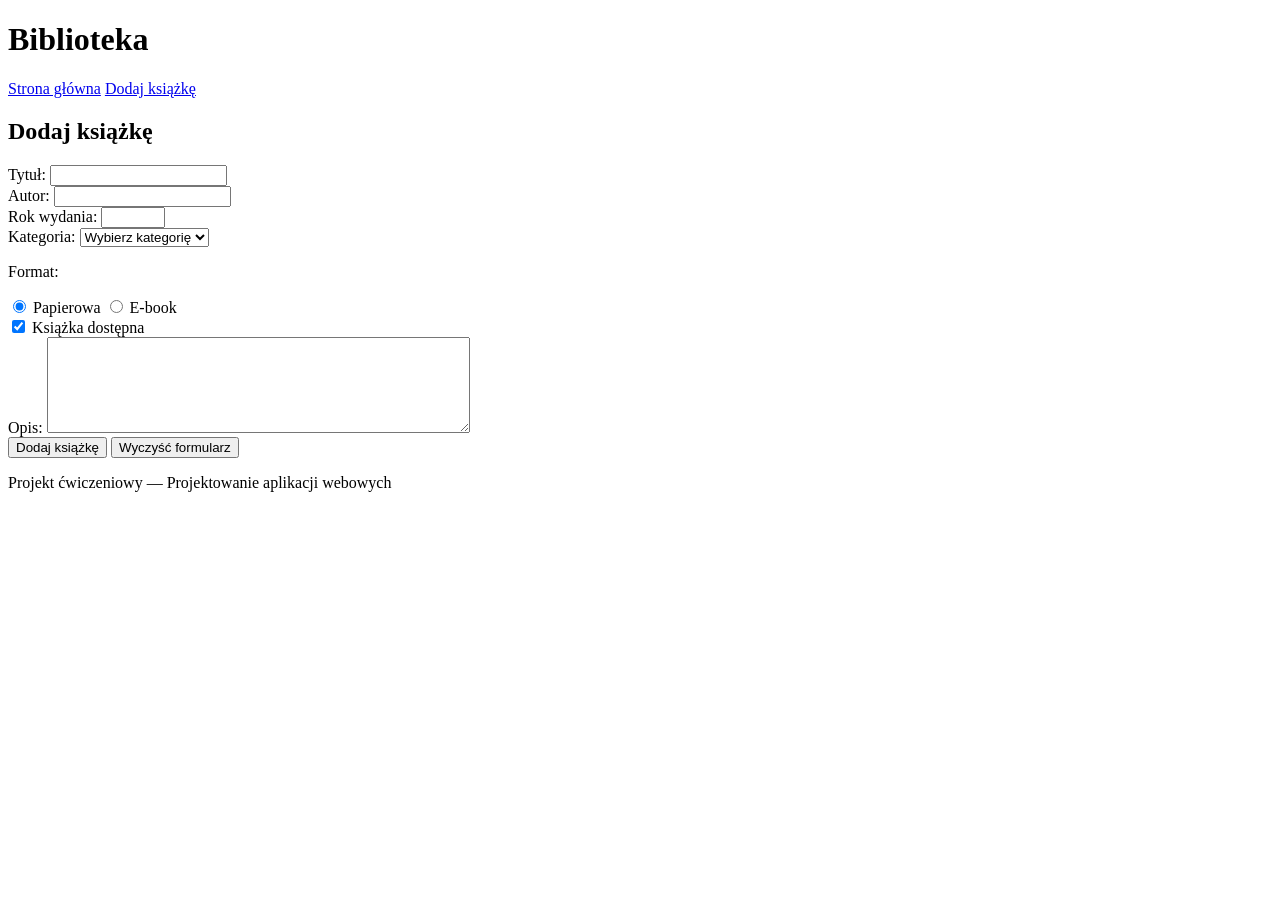
==== frontend/add_book.html @ 63e97b97 "Zmiana index.html i dodanie add_book.html" ====
<!DOCTYPE html>
<html lang="pl">
<head>
    <meta charset="UTF-8">
    <meta name="viewport" content="width=device-width, initial-scale=1.0">
    <title>Dodaj książkę — Biblioteka</title>
</head>

<body>

    <header>
        <h1>Biblioteka</h1>

        <nav>
            <a href="index.html">Strona główna</a>
            <a href="add_book.html">Dodaj książkę</a>
        </nav>
    </header>

    <main>

        <section>
            <h2>Dodaj książkę</h2>

            <form method="post">

                <div>
                    <label for="title">
                        Tytuł:
                    </label>

                    <input
                        type="text"
                        id="title"
                        name="title"
                        required
                    >
                </div>

                <div>
                    <label for="author">
                        Autor:
                    </label>

                    <input
                        type="text"
                        id="author"
                        name="author"
                        required
                    >
                </div>

                <div>
                    <label for="year">
                        Rok wydania:
                    </label>

                    <input
                        type="number"
                        id="year"
                        name="year"
                        min="0"
                        max="2100"
                    >
                </div>

                <div>
                    <label for="category">
                        Kategoria:
                    </label>

                    <select
                        id="category"
                        name="category"
                    >
                        <option value="">
                            Wybierz kategorię
                        </option>

                        <option value="fantasy">
                            Fantasy
                        </option>

                        <option value="science-fiction">
                            Science fiction
                        </option>

                        <option value="crime">
                            Kryminał
                        </option>

                        <option value="other">
                            Inna
                        </option>
                    </select>
                </div>

                <div>
                    <p>Format:</p>

                    <input
                        type="radio"
                        id="paper"
                        name="format"
                        value="paper"
                        checked
                    >

                    <label for="paper">
                        Papierowa
                    </label>

                    <input
                        type="radio"
                        id="ebook"
                        name="format"
                        value="ebook"
                    >

                    <label for="ebook">
                        E-book
                    </label>
                </div>

                <div>
                    <input
                        type="checkbox"
                        id="available"
                        name="available"
                        checked
                    >

                    <label for="available">
                        Książka dostępna
                    </label>
                </div>

                <div>
                    <label for="description">
                        Opis:
                    </label>

                    <textarea
                        id="description"
                        name="description"
                        rows="6"
                        cols="50"
                    ></textarea>
                </div>

                <div>
                    <button type="submit">
                        Dodaj książkę
                    </button>

                    <button type="reset">
                        Wyczyść formularz
                    </button>
                </div>

            </form>
        </section>

    </main>

    <footer>
        <p>
            Projekt ćwiczeniowy — Projektowanie aplikacji webowych
        </p>
    </footer>

</body>
</html>
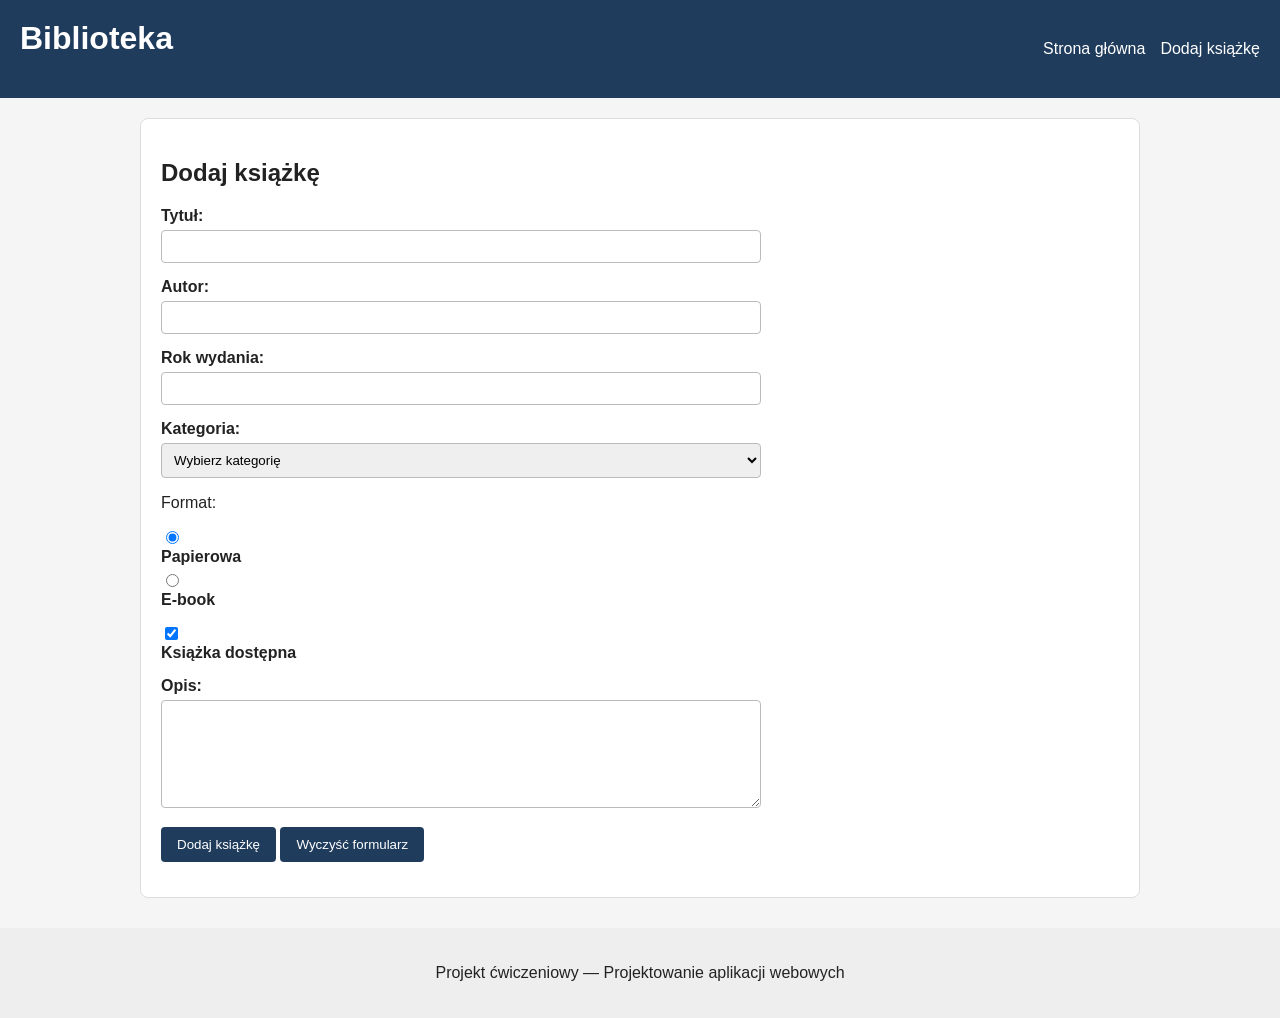
==== commit 531780e8: "dodano arkusze stylów" ====
--- a/frontend/add_book.html
+++ b/frontend/add_book.html
@@ -4,6 +4,7 @@
     <meta charset="UTF-8">
     <meta name="viewport" content="width=device-width, initial-scale=1.0">
     <title>Dodaj książkę — Biblioteka</title>
+    <link rel="stylesheet" href="css/styles.css">
 </head>
 
 <body>
--- a/frontend/css/styles.css
+++ b/frontend/css/styles.css
@@ -0,0 +1,213 @@
+body {
+    margin: 0;
+
+    background-color: #f5f5f5;
+    color: #222222;
+
+    font-family: Arial, Helvetica, sans-serif;
+}
+
+header {
+     display: flex;
+
+    justify-content: space-between;
+    align-items: center;
+
+    gap: 20px;
+    background-color: #1f3c5c;
+    color: white;
+
+    padding: 20px;
+}
+
+header h1 {
+    margin-top: 0;
+}
+
+nav {
+    display: flex;
+    gap: 15px;
+}
+
+nav a {
+    color: white;
+    text-decoration: none;
+}
+
+nav a:hover {
+    text-decoration: underline;
+}
+
+main {
+    width: 90%;
+    max-width: 1000px;
+
+    margin: 0 auto;
+}
+
+section {
+    background-color: white;
+
+    margin: 20px 0;
+    padding: 20px;
+
+    border: 1px solid #dddddd;
+    border-radius: 8px;
+}
+
+.book-card {
+    border: 1px solid #cccccc;
+    border-radius: 6px;
+
+    padding: 15px;
+    margin: 15px 0;
+
+    background-color: #fafafa;
+}
+
+.book-card h3 {
+    margin-top: 0;
+}
+
+.book-info {
+    color: #555555;
+}
+
+img {
+    max-width: 100%;
+    height: auto;
+}
+
+.library-image {
+    width: 300px;
+    border-radius: 8px;
+}
+
+table {
+    width: 100%;
+
+    border-collapse: collapse;
+
+    margin: 20px 0;
+}
+
+th,
+td {
+    border: 1px solid #cccccc;
+
+    padding: 10px;
+
+    text-align: left;
+}
+
+th {
+    background-color: #eeeeee;
+}
+
+form {
+    max-width: 600px;
+}
+
+form div {
+    margin-bottom: 15px;
+}
+
+label {
+    display: block;
+
+    margin-bottom: 5px;
+
+    font-weight: bold;
+}
+
+input[type="text"],
+input[type="email"],
+input[type="password"],
+input[type="number"],
+input[type="date"],
+select,
+textarea {
+    width: 100%;
+
+    padding: 8px;
+
+    border: 1px solid #bbbbbb;
+    border-radius: 4px;
+
+    box-sizing: border-box;
+}
+
+button {
+    background-color: #1f3c5c;
+    color: white;
+
+    border: none;
+    border-radius: 4px;
+
+    padding: 10px 16px;
+
+    cursor: pointer;
+}
+
+button:hover {
+    background-color: #315c87;
+}
+
+footer {
+    margin-top: 30px;
+    padding: 20px;
+
+    text-align: center;
+
+    background-color: #eeeeee;
+}
+.book-list {
+    display: flex;
+
+    gap: 20px;
+    flex-wrap: wrap;
+}
+.book-card {
+    flex: 1 1 250px;
+}
+.search-form {
+    display: flex;
+
+    gap: 15px;
+
+    align-items: end;
+
+    max-width: none;
+}
+.search-form div {
+    flex: 1;
+    margin-bottom: 0;
+}
+.search-form button {
+    flex: 0 0 auto;
+}
+@media (max-width: 700px) {
+
+    header {
+        flex-direction: column;
+        align-items: flex-start;
+    }
+
+    nav {
+        flex-direction: column;
+    }
+
+    .search-form {
+        flex-direction: column;
+        align-items: stretch;
+    }
+
+    main {
+        width: 95%;
+    }
+
+}
+.table-container {
+    overflow-x: auto;
+}    
+   
